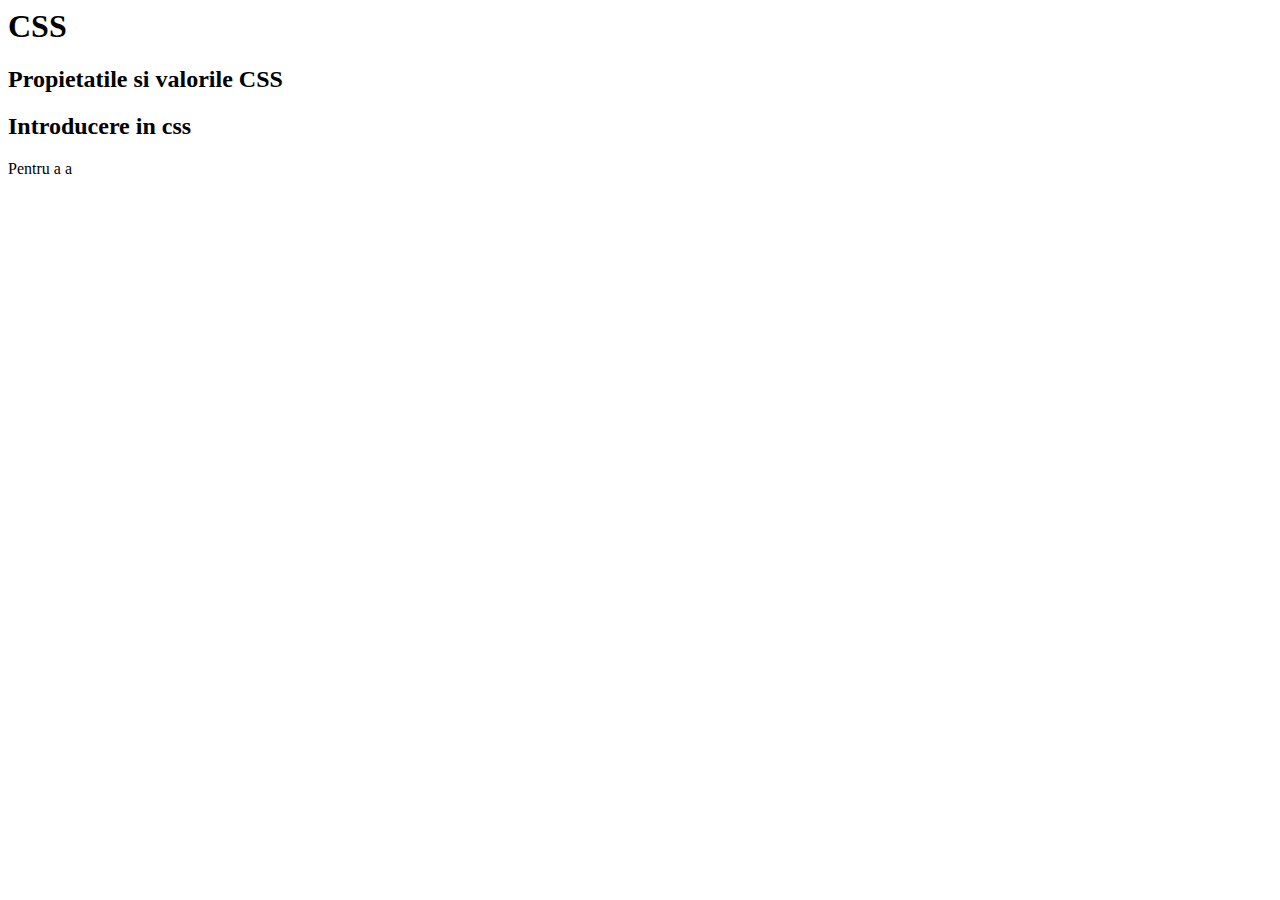
==== css.html @ bd430360 "Project" ====
<html>
  <head>
    <title>Css</title>

    <link rel="stylesheet" href="" />
  </head>

  <body>
    <h1>CSS</h1>
    <div class="center">
      <section><h2>Propietatile si valorile CSS</h2></section>
    </div>
    <div>
      <h2>Introducere in css</h2>
      <p>Pentru a a</p>
    </div>
  </body>
</html>
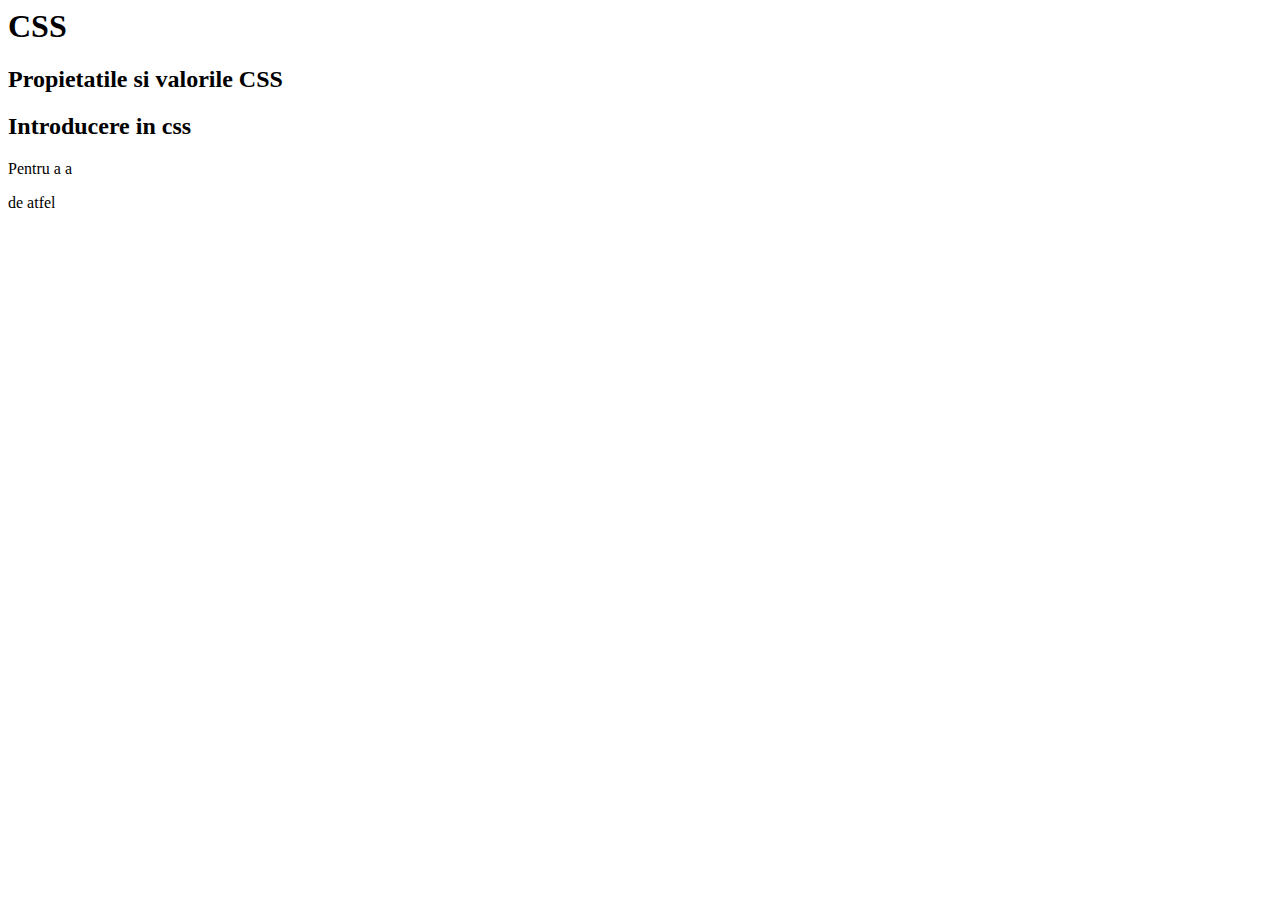
==== commit 946f0ff0: "remove" ====
--- a/css.html
+++ b/css.html
@@ -13,6 +13,7 @@
     <div>
       <h2>Introducere in css</h2>
       <p>Pentru a a</p>
+      <p>de atfel</p>
     </div>
   </body>
 </html>
